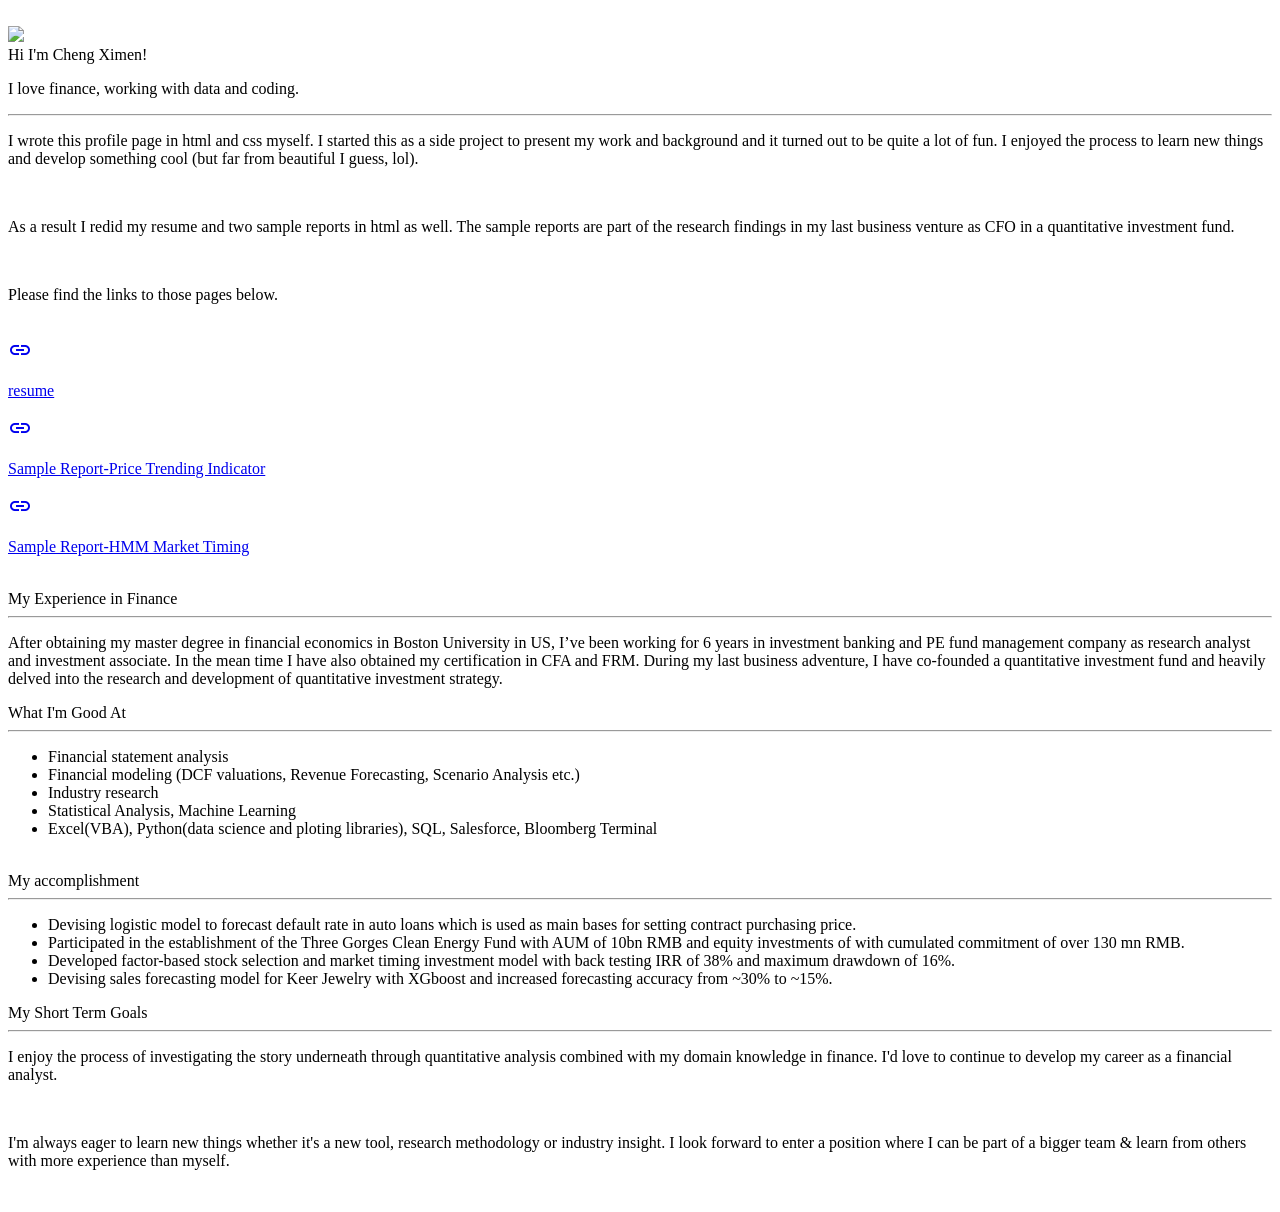
==== index.html @ 4ae18818 "edit header" ====
<!DOCTYPE html>
<html>

<head>
    <!--Import Google Icon Font-->
    <link href="https://fonts.googleapis.com/icon?family=Material+Icons" rel="stylesheet">
    <link href="css/reset.css" rel="stylesheet">
    <!--Import materialize.css-->
    <link type="text/css" rel="stylesheet" href="css/materialize.min.css" media="screen,projection,print" />
    <link href="css/my_style_index.css" rel="stylesheet">
    <!--Let browser know website is optimized for mobile-->
    <meta name="viewport" content="width=device-width, initial-scale=1.0" />
    <title>cheng's profile</title>
</head>



<body>
    <br>
    <div class="container">
        <!--header row-->
        <div class="row">
            <div class="col s3">
                <div class="card">
                    <div class="card-image">
                        <img src="images/profile_pic2.jpg" class="profile-header">
                    </div>
                </div>
            </div>

            <div class="col s9">
                <div class="card">
                    <div class="card-content profile-header">
                        <span class="card-title">Hi I'm Cheng Ximen!</span>
                        <p>I love finance, working with data and coding.</p>
                        <hr>
                        <p> I wrote this profile page in html and css myself. I started this as a side
                            project to present my work and background and
                            it turned out to be quite a lot of fun. I enjoyed the process to learn new things and
                            develop
                            something cool (but far from beautiful I guess, lol).
                        </p>
                        <br>
                        <p>As a result I redid my resume and two sample reports in html as well. The sample reports are
                            part of the research findings in my last business venture as CFO in a quantitative
                            investment fund.</p>
                        <br>
                        <p>Please find the links to those pages below.</p>
                        <br>
                        <a class="valign-wrapper" href="./resume.html">
                            <i class="material-icons">link</i>
                            <p> resume</p>
                        </a>
                        <a class="valign-wrapper" href="./Sample Report price trending indicator.html">
                            <i class="material-icons">link</i>
                            <p> Sample Report-Price Trending
                                Indicator</p>
                        </a>
                        <a class="valign-wrapper" href="./Sample Report HMM market timing.html">
                            <i class="material-icons">link</i>
                            <p> Sample Report-HMM Market Timing</p>
                        </a>
                    </div>
                </div>
            </div>
        </div>
        <br>
        <!--second row-->
        <div class="row">
            <div class="col s6">
                <div class="card">
                    <div class="card-content second-row">
                        <span class="card-title">My Experience in Finance</span>
                        <hr>
                        <p>After obtaining my master degree in financial economics in Boston University in US, I’ve been
                            working for 6 years in
                            investment banking and PE fund management company as research analyst and investment
                            associate. In the mean time I have
                            also obtained my certification in CFA and FRM.
                            During my last business
                            adventure, I have co-founded a quantitative investment fund and heavily delved into the
                            research and development of
                            quantitative investment strategy.</p>
                    </div>
                </div>
            </div>

            <div class="col s6">
                <div class="card">
                    <div class="card-content second-row">
                        <span class="card-title">What I'm Good At</span>
                        <hr>
                        <ul class="browser-default">
                            <li>Financial statement analysis</li>
                            <li>Financial modeling (DCF valuations, Revenue Forecasting,
                                Scenario Analysis etc.)</li>
                            <li>Industry research</li>
                            <li>Statistical Analysis, Machine Learning</li>
                            <li>Excel(VBA), Python(data science and ploting libraries), SQL, Salesforce, Bloomberg
                                Terminal</li>
                        </ul>

                    </div>
                </div>
            </div>
        </div>
        <br>
        <!--third row-->
        <div class="row">
            <div class="col s6">
                <div class="card">
                    <div class="card-content third-row">
                        <span class="card-title">My accomplishment</span>
                        <hr>
                        <ul class="browser-default">
                            <li>Devising logistic model to forecast default rate in auto loans which is used as main
                                bases for setting contract
                                purchasing price.</li>
                            <li>Participated in the establishment of the Three Gorges Clean Energy Fund with AUM of 10bn
                                RMB and equity investments of
                                with cumulated commitment of over 130 mn RMB.</li>
                            <li>Developed factor-based stock selection and market timing investment model with back
                                testing IRR of 38% and maximum
                                drawdown of 16%.</li>
                            <li>Devising sales forecasting model for Keer Jewelry with XGboost and increased forecasting
                                accuracy from ~30% to ~15%.</li>
                        </ul>
                    </div>
                </div>
            </div>

            <div class="col s6">
                <div class="card">
                    <div class="card-content third-row">
                        <span class="card-title">My Short Term Goals</span>
                        <hr>
                        <p>I enjoy the process of investigating the story underneath through quantitative analysis
                            combined with my domain knowledge in finance. I'd love to continue to develop my career as a
                            financial analyst.</p>
                        <br>
                        <p>I'm always eager to learn new things whether it's a new tool, research methodology or
                            industry insight.
                            I look forward to enter a position where I can be part of
                            a bigger team & learn from others with more experience than myself.</p>

                    </div>
                </div>
            </div>
        </div>
        <br>
    </div>
    <!--JavaScript at end of body for optimized loading-->
    <script type="text/javascript" src="js/materialize.min.js"></script>
</body>

</html>
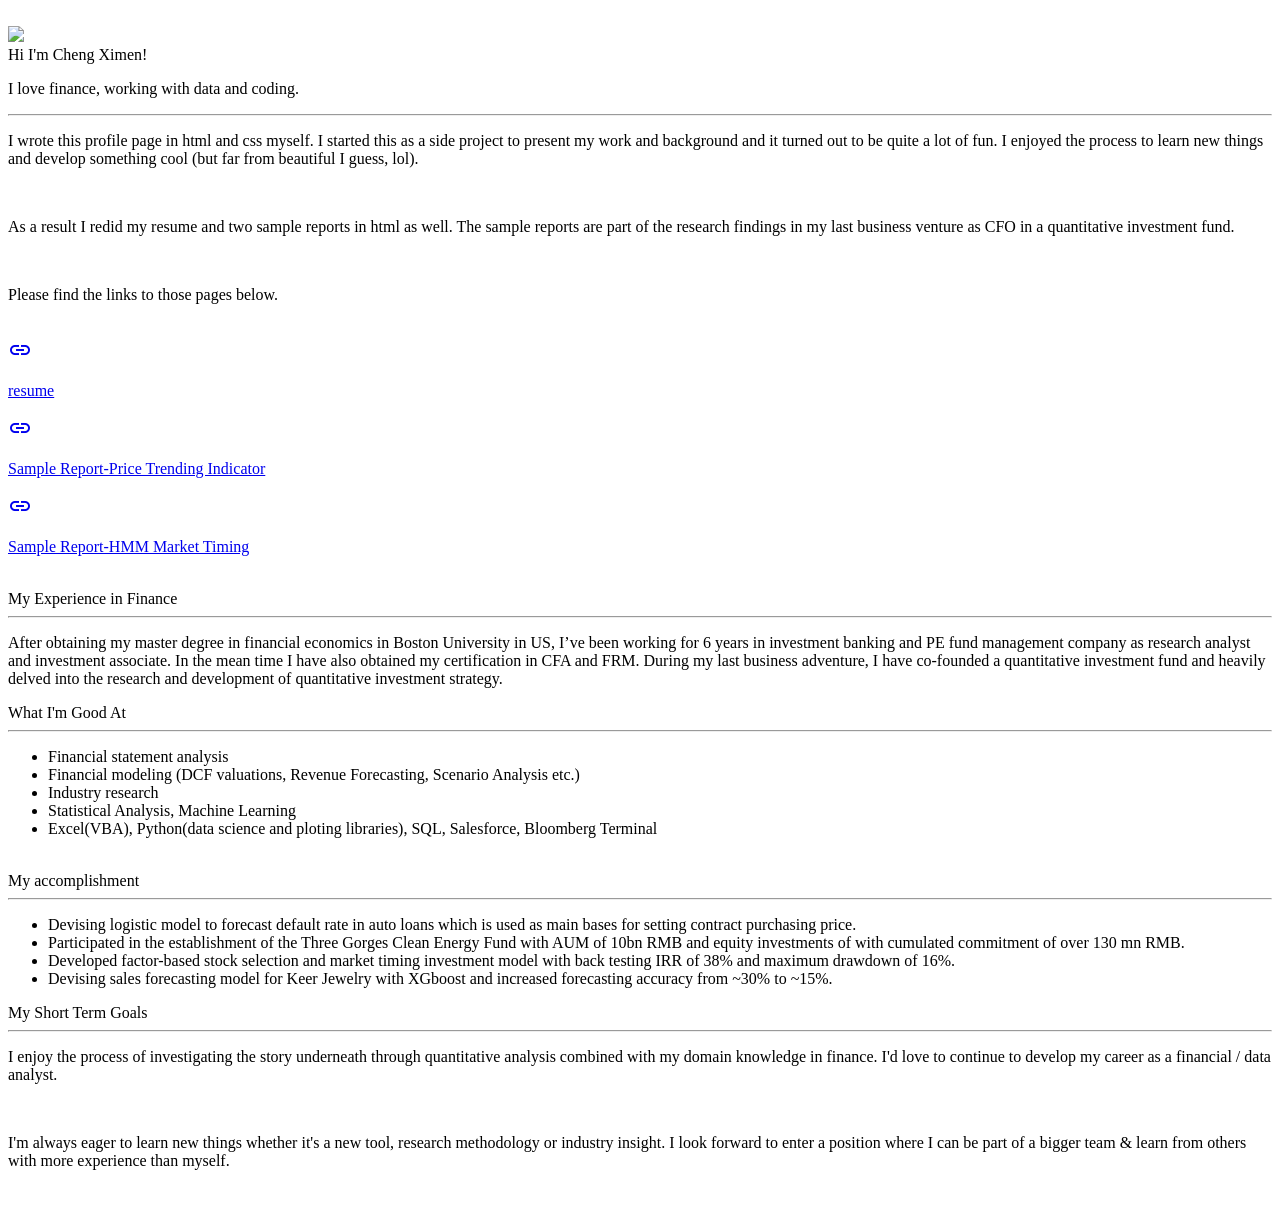
==== commit 756cf7de: "short term goal" ====
--- a/index.html
+++ b/index.html
@@ -136,7 +136,7 @@
                         <hr>
                         <p>I enjoy the process of investigating the story underneath through quantitative analysis
                             combined with my domain knowledge in finance. I'd love to continue to develop my career as a
-                            financial analyst.</p>
+                            financial / data analyst.</p>
                         <br>
                         <p>I'm always eager to learn new things whether it's a new tool, research methodology or
                             industry insight.
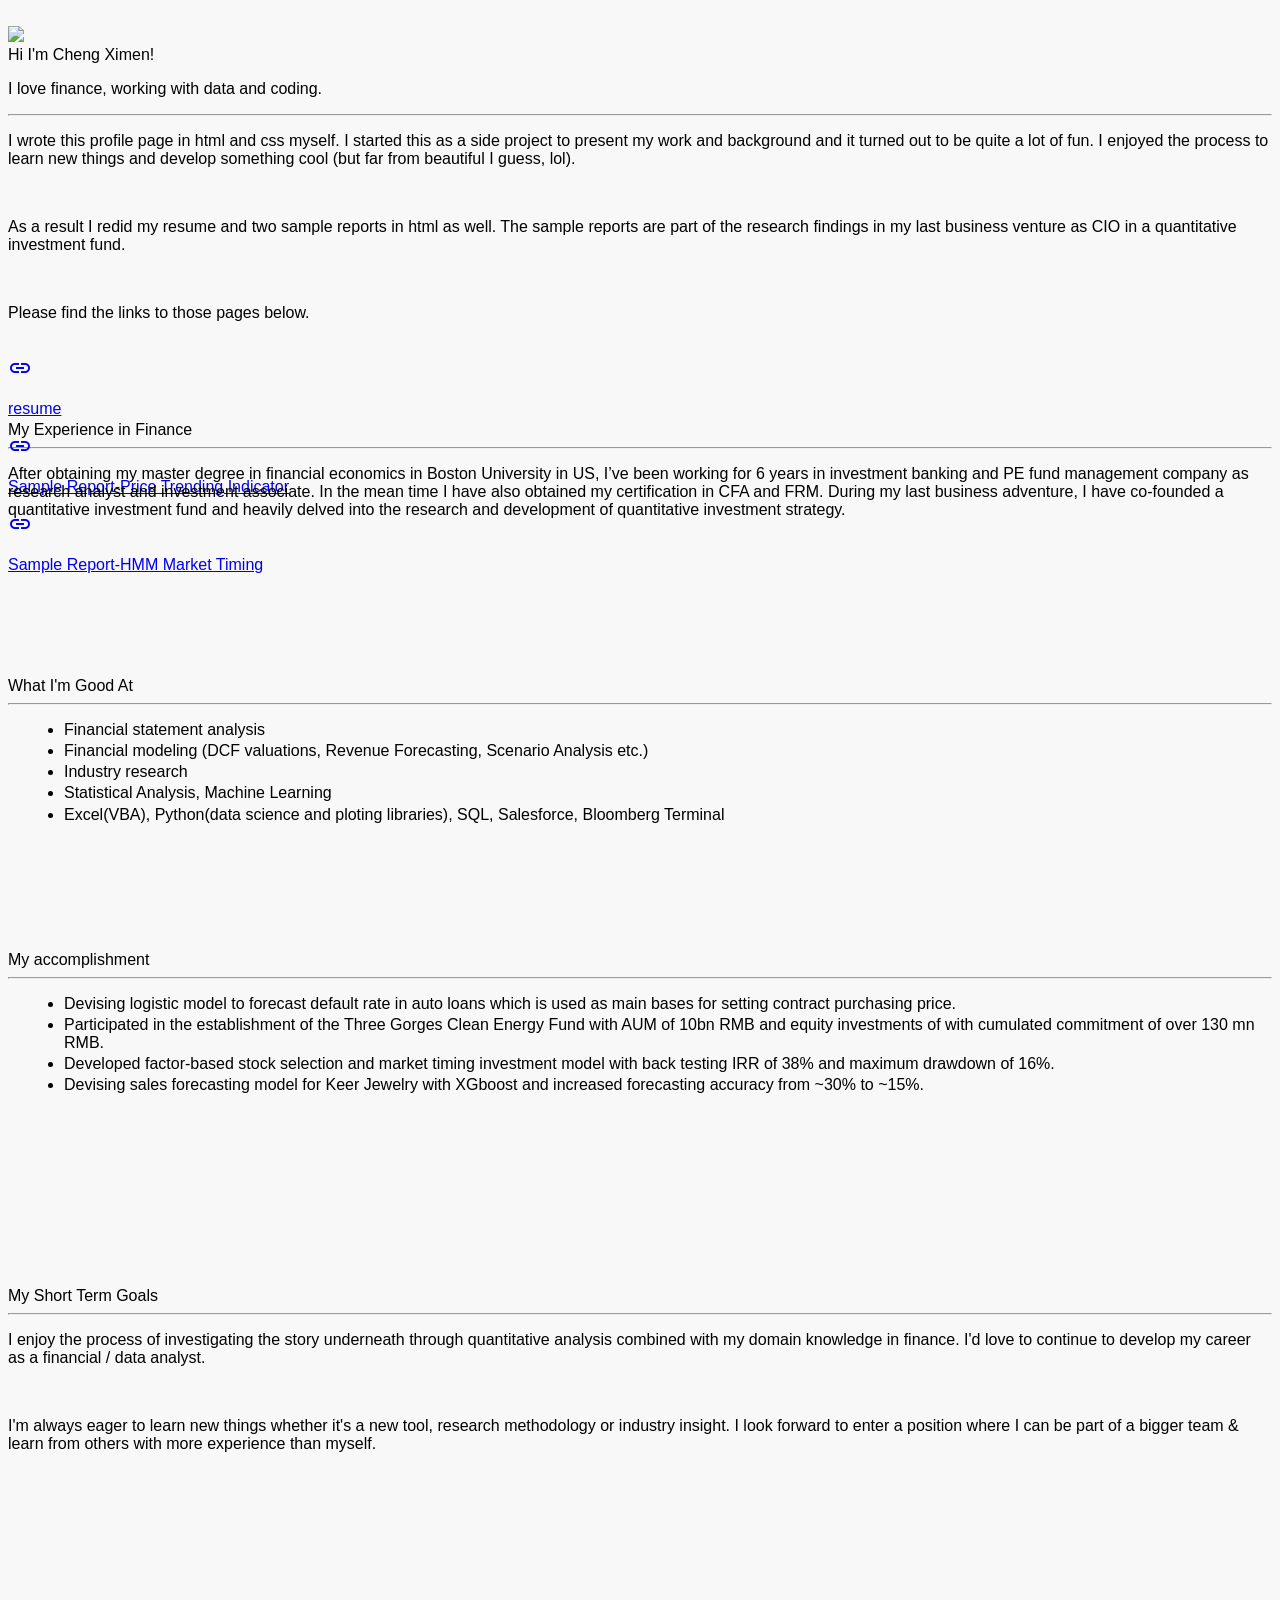
==== commit ce8f374f: "revert index page" ====
--- a/index.html
+++ b/index.html
@@ -42,7 +42,7 @@
                         </p>
                         <br>
                         <p>As a result I redid my resume and two sample reports in html as well. The sample reports are
-                            part of the research findings in my last business venture as CFO in a quantitative
+                            part of the research findings in my last business venture as CIO in a quantitative
                             investment fund.</p>
                         <br>
                         <p>Please find the links to those pages below.</p>
@@ -60,6 +60,7 @@
                             <i class="material-icons">link</i>
                             <p> Sample Report-HMM Market Timing</p>
                         </a>
+
                     </div>
                 </div>
             </div>
--- a/css/my_style_index.css
+++ b/css/my_style_index.css
@@ -0,0 +1,29 @@
+body{
+    background-color:#F8F8F8!important;
+    font-family: Arial, Helvetica, sans-serif;
+    line-height: 18px;
+
+}
+
+.profile-header{
+	height: 22.3rem;
+}
+
+ul{
+    line-height: 18px;
+    list-style-type: disc;
+    margin-left: 1.0em;  
+}
+
+li{
+    line-height: inherit;
+    margin-top: 0.2rem;
+}
+
+.second-row{
+    height: 16rem;
+}
+
+.third-row{
+    height: 21rem;
+}
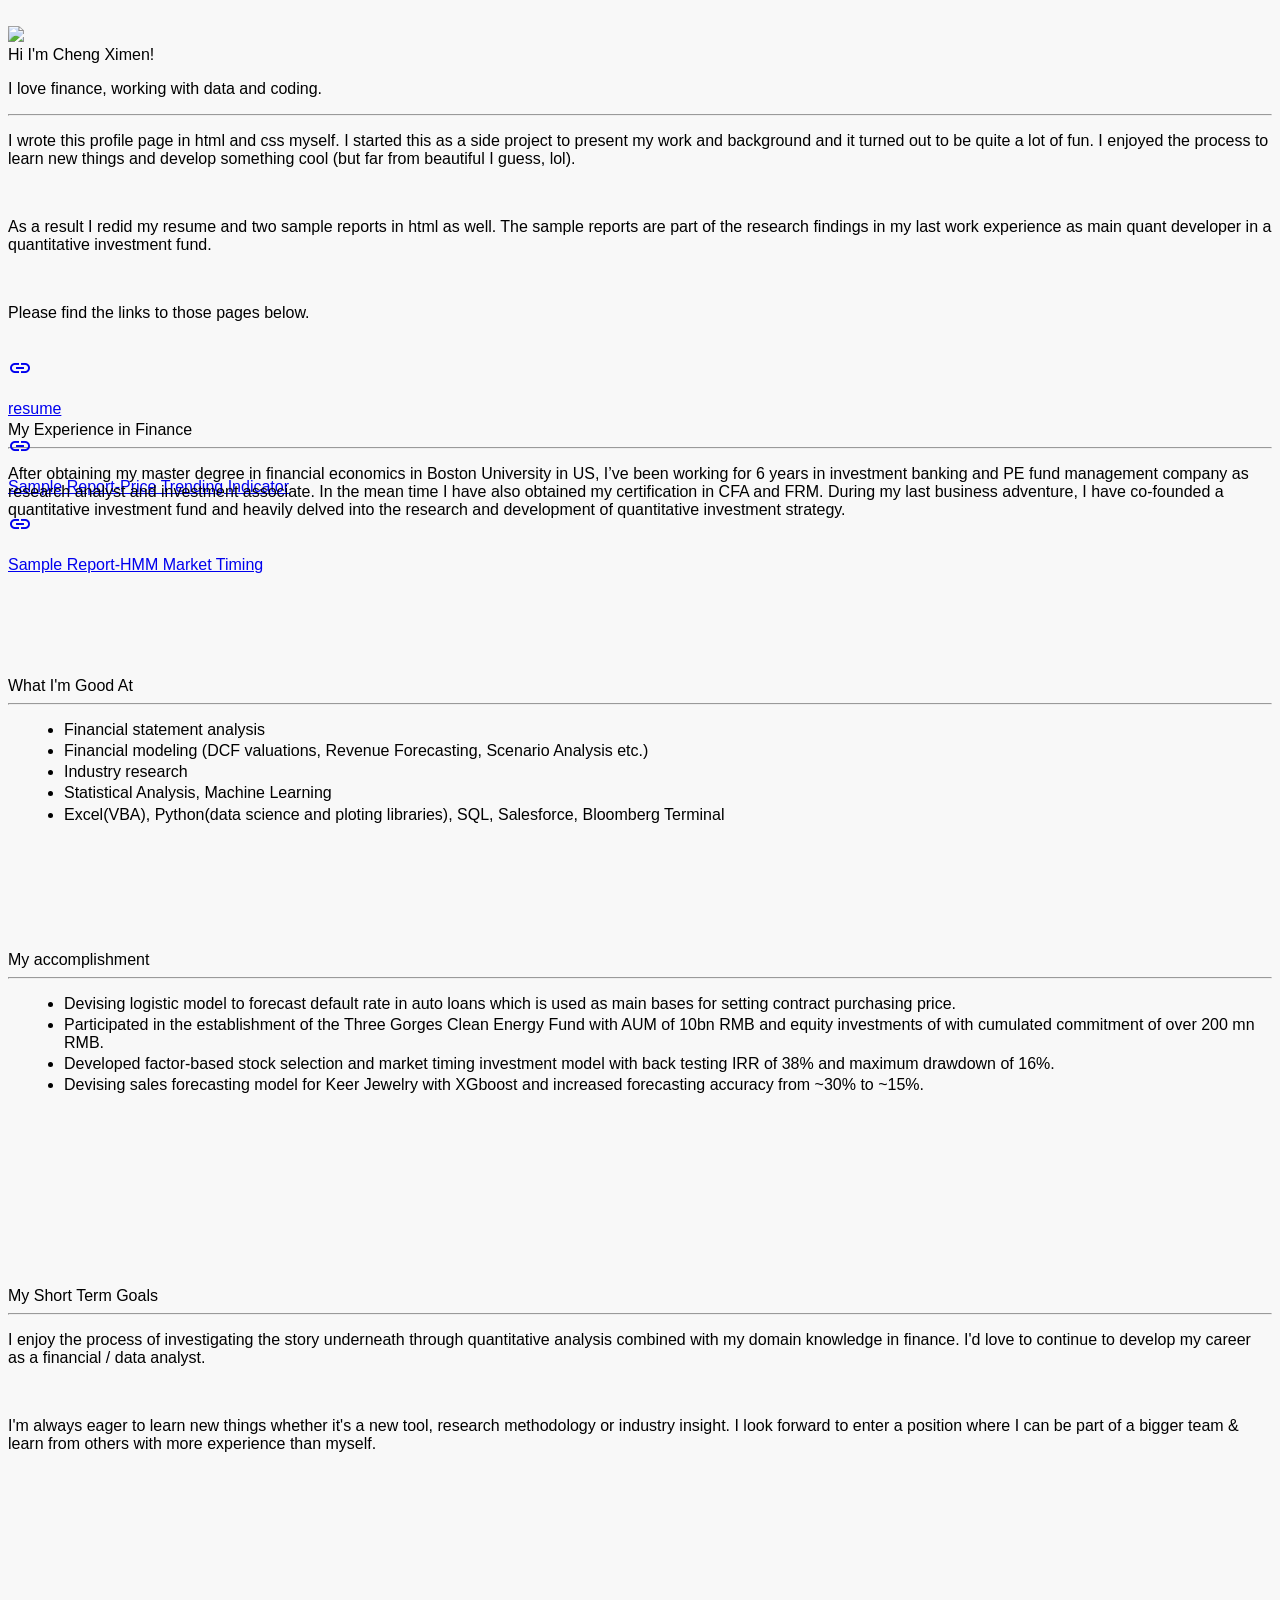
==== commit b476f68b: "update index" ====
--- a/index.html
+++ b/index.html
@@ -42,7 +42,8 @@
                         </p>
                         <br>
                         <p>As a result I redid my resume and two sample reports in html as well. The sample reports are
-                            part of the research findings in my last business venture as CIO in a quantitative
+                            part of the research findings in my last work experience as main quant developer in a
+                            quantitative
                             investment fund.</p>
                         <br>
                         <p>Please find the links to those pages below.</p>
@@ -119,7 +120,7 @@
                                 purchasing price.</li>
                             <li>Participated in the establishment of the Three Gorges Clean Energy Fund with AUM of 10bn
                                 RMB and equity investments of
-                                with cumulated commitment of over 130 mn RMB.</li>
+                                with cumulated commitment of over 200 mn RMB.</li>
                             <li>Developed factor-based stock selection and market timing investment model with back
                                 testing IRR of 38% and maximum
                                 drawdown of 16%.</li>
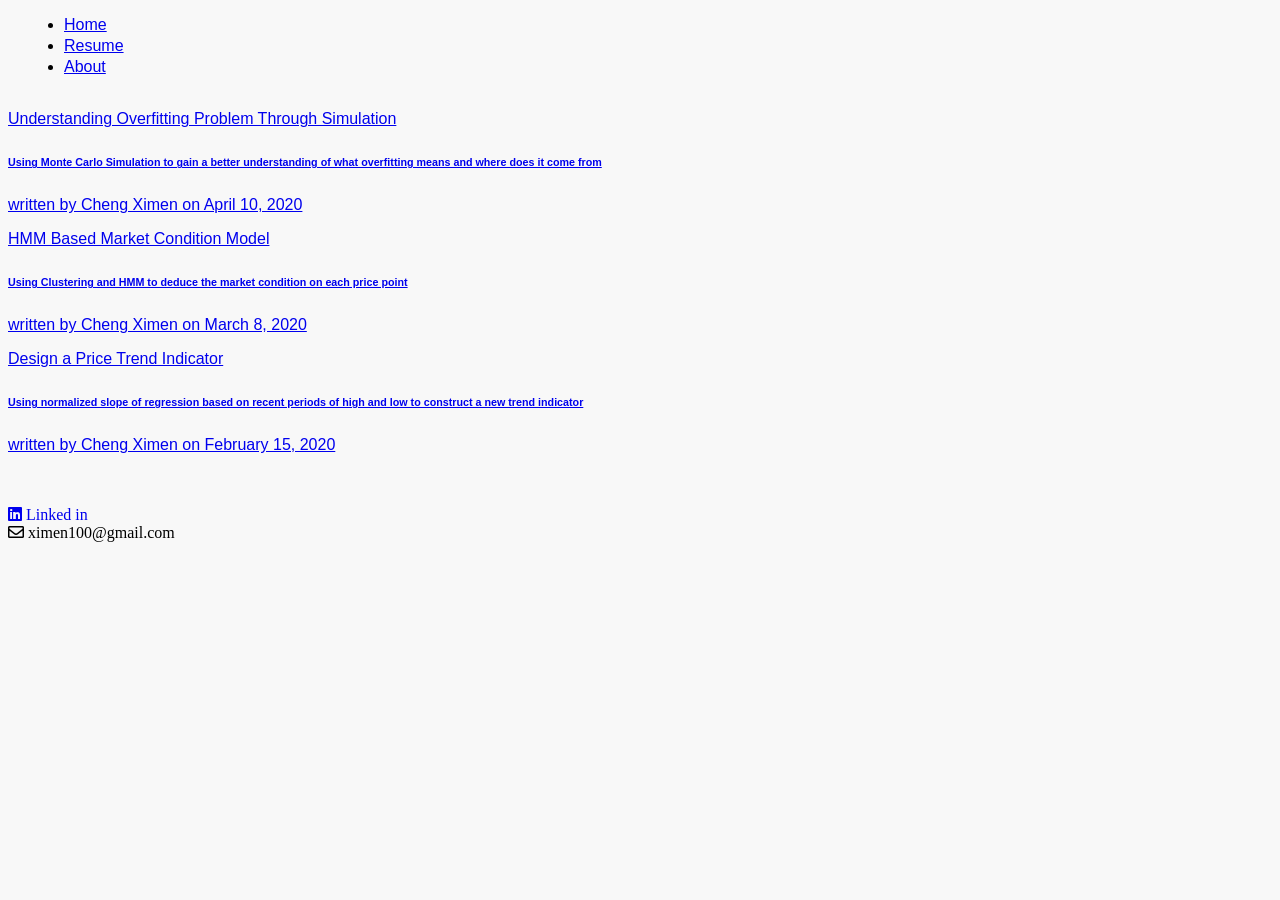
==== commit 672d1dd7: "add overfitting blog" ====
--- a/index.html
+++ b/index.html
@@ -2,155 +2,95 @@
 <html>
 
 <head>
+    <!-- Global site tag (gtag.js) - Google Analytics -->
+    <script async src="https://www.googletagmanager.com/gtag/js?id=UA-163169268-1"></script>
+    <script>
+        window.dataLayer = window.dataLayer || [];
+        function gtag() { dataLayer.push(arguments); }
+        gtag('js', new Date());
+
+        gtag('config', 'UA-163169268-1');
+    </script>
     <!--Import Google Icon Font-->
     <link href="https://fonts.googleapis.com/icon?family=Material+Icons" rel="stylesheet">
     <link href="css/reset.css" rel="stylesheet">
     <!--Import materialize.css-->
     <link type="text/css" rel="stylesheet" href="css/materialize.min.css" media="screen,projection,print" />
     <link href="css/my_style_index.css" rel="stylesheet">
+    <!-- awesome font -->
+    <link rel="stylesheet" href="https://cdnjs.cloudflare.com/ajax/libs/font-awesome/5.13.0/css/all.min.css">
     <!--Let browser know website is optimized for mobile-->
     <meta name="viewport" content="width=device-width, initial-scale=1.0" />
-    <title>cheng's profile</title>
+    <title>Cheng's Blog</title>
 </head>
 
-
-
 <body>
+    <div class="navbar-fixed">
+        <nav>
+            <div class="nav-wrapper blue-grey darken-3">
+                <div class="container">
+                    <ul class="left hide-on-med-and-down">
+                        <li><a href="./index.html">Home</a></li>
+                        <li><a href="./resume.html">Resume</a></li>
+                        <li><a href="./about.html">About</a></li>
+                    </ul>
+                </div>
+            </div>
+        </nav>
+    </div>
     <br>
     <div class="container">
-        <!--header row-->
-        <div class="row">
-            <div class="col s3">
-                <div class="card">
-                    <div class="card-image">
-                        <img src="images/profile_pic2.jpg" class="profile-header">
-                    </div>
+        <a href="./blog/Overfitting.html">
+            <div class="card blue-grey darken-1">
+                <div class="card-content white-text">
+                    <span class="card-title">Understanding Overfitting Problem Through Simulation</span>
+                    <h6 class="sub-title">Using Monte Carlo Simulation to gain a better understanding of what
+                        overfitting
+                        means and where does it come from
+                    </h6>
+                    <p class="notes">written by Cheng Ximen on April 10, 2020</p>
                 </div>
             </div>
-
-            <div class="col s9">
-                <div class="card">
-                    <div class="card-content profile-header">
-                        <span class="card-title">Hi I'm Cheng Ximen!</span>
-                        <p>I love finance, working with data and coding.</p>
-                        <hr>
-                        <p> I wrote this profile page in html and css myself. I started this as a side
-                            project to present my work and background and
-                            it turned out to be quite a lot of fun. I enjoyed the process to learn new things and
-                            develop
-                            something cool (but far from beautiful I guess, lol).
-                        </p>
-                        <br>
-                        <p>As a result I redid my resume and two sample reports in html as well. The sample reports are
-                            part of the research findings in my last work experience as main quant developer in a
-                            quantitative
-                            investment fund.</p>
-                        <br>
-                        <p>Please find the links to those pages below.</p>
-                        <br>
-                        <a class="valign-wrapper" href="./resume.html">
-                            <i class="material-icons">link</i>
-                            <p> resume</p>
-                        </a>
-                        <a class="valign-wrapper" href="./Sample Report price trending indicator.html">
-                            <i class="material-icons">link</i>
-                            <p> Sample Report-Price Trending
-                                Indicator</p>
-                        </a>
-                        <a class="valign-wrapper" href="./Sample Report HMM market timing.html">
-                            <i class="material-icons">link</i>
-                            <p> Sample Report-HMM Market Timing</p>
-                        </a>
-
-                    </div>
+        </a>
+        <a href="./blog/Sample Report HMM market timing.html">
+            <div class="card blue-grey darken-1">
+                <div class="card-content white-text">
+                    <span class="card-title">HMM Based Market Condition Model</span>
+                    <h6 class="sub-title">Using Clustering and HMM to deduce the market condition on each price point
+                    </h6>
+                    <p class="notes">written by Cheng Ximen on March 8, 2020</p>
                 </div>
             </div>
-        </div>
-        <br>
-        <!--second row-->
-        <div class="row">
-            <div class="col s6">
-                <div class="card">
-                    <div class="card-content second-row">
-                        <span class="card-title">My Experience in Finance</span>
-                        <hr>
-                        <p>After obtaining my master degree in financial economics in Boston University in US, I’ve been
-                            working for 6 years in
-                            investment banking and PE fund management company as research analyst and investment
-                            associate. In the mean time I have
-                            also obtained my certification in CFA and FRM.
-                            During my last business
-                            adventure, I have co-founded a quantitative investment fund and heavily delved into the
-                            research and development of
-                            quantitative investment strategy.</p>
-                    </div>
+        </a>
+        <a href="./blog/Sample Report price trending indicator.html">
+            <div class="card blue-grey darken-1">
+                <div class="card-content white-text">
+                    <span class="card-title">Design a Price Trend Indicator</span>
+                    <h6 class="sub-title">Using normalized slope of regression based on recent periods of high and low
+                        to construct a new
+                        trend indicator</h6>
+                    <p class="notes">written by Cheng Ximen on February 15, 2020</p>
                 </div>
             </div>
-
-            <div class="col s6">
-                <div class="card">
-                    <div class="card-content second-row">
-                        <span class="card-title">What I'm Good At</span>
-                        <hr>
-                        <ul class="browser-default">
-                            <li>Financial statement analysis</li>
-                            <li>Financial modeling (DCF valuations, Revenue Forecasting,
-                                Scenario Analysis etc.)</li>
-                            <li>Industry research</li>
-                            <li>Statistical Analysis, Machine Learning</li>
-                            <li>Excel(VBA), Python(data science and ploting libraries), SQL, Salesforce, Bloomberg
-                                Terminal</li>
-                        </ul>
-
-                    </div>
-                </div>
+        </a>
+    </div>
+    <!-- foot -->
+    <br>
+    <br>
+    <div class="container">
+        <div class="row">
+            <div class="col s3 offset-s3 center">
+                <a href="https://www.linkedin.com/in/cheng-ximen/">
+                    <i class="fab fa-linkedin black-text"> Linked in</i>
+                </a>
+            </div>
+            <div class="col s3 center">
+                <i class="far fa-envelope"> ximen100@gmail.com</i>
             </div>
         </div>
-        <br>
-        <!--third row-->
-        <div class="row">
-            <div class="col s6">
-                <div class="card">
-                    <div class="card-content third-row">
-                        <span class="card-title">My accomplishment</span>
-                        <hr>
-                        <ul class="browser-default">
-                            <li>Devising logistic model to forecast default rate in auto loans which is used as main
-                                bases for setting contract
-                                purchasing price.</li>
-                            <li>Participated in the establishment of the Three Gorges Clean Energy Fund with AUM of 10bn
-                                RMB and equity investments of
-                                with cumulated commitment of over 200 mn RMB.</li>
-                            <li>Developed factor-based stock selection and market timing investment model with back
-                                testing IRR of 38% and maximum
-                                drawdown of 16%.</li>
-                            <li>Devising sales forecasting model for Keer Jewelry with XGboost and increased forecasting
-                                accuracy from ~30% to ~15%.</li>
-                        </ul>
-                    </div>
-                </div>
-            </div>
-
-            <div class="col s6">
-                <div class="card">
-                    <div class="card-content third-row">
-                        <span class="card-title">My Short Term Goals</span>
-                        <hr>
-                        <p>I enjoy the process of investigating the story underneath through quantitative analysis
-                            combined with my domain knowledge in finance. I'd love to continue to develop my career as a
-                            financial / data analyst.</p>
-                        <br>
-                        <p>I'm always eager to learn new things whether it's a new tool, research methodology or
-                            industry insight.
-                            I look forward to enter a position where I can be part of
-                            a bigger team & learn from others with more experience than myself.</p>
-
-                    </div>
-                </div>
-            </div>
-        </div>
-        <br>
     </div>
+    <br>
+    <br>
     <!--JavaScript at end of body for optimized loading-->
     <script type="text/javascript" src="js/materialize.min.js"></script>
 </body>
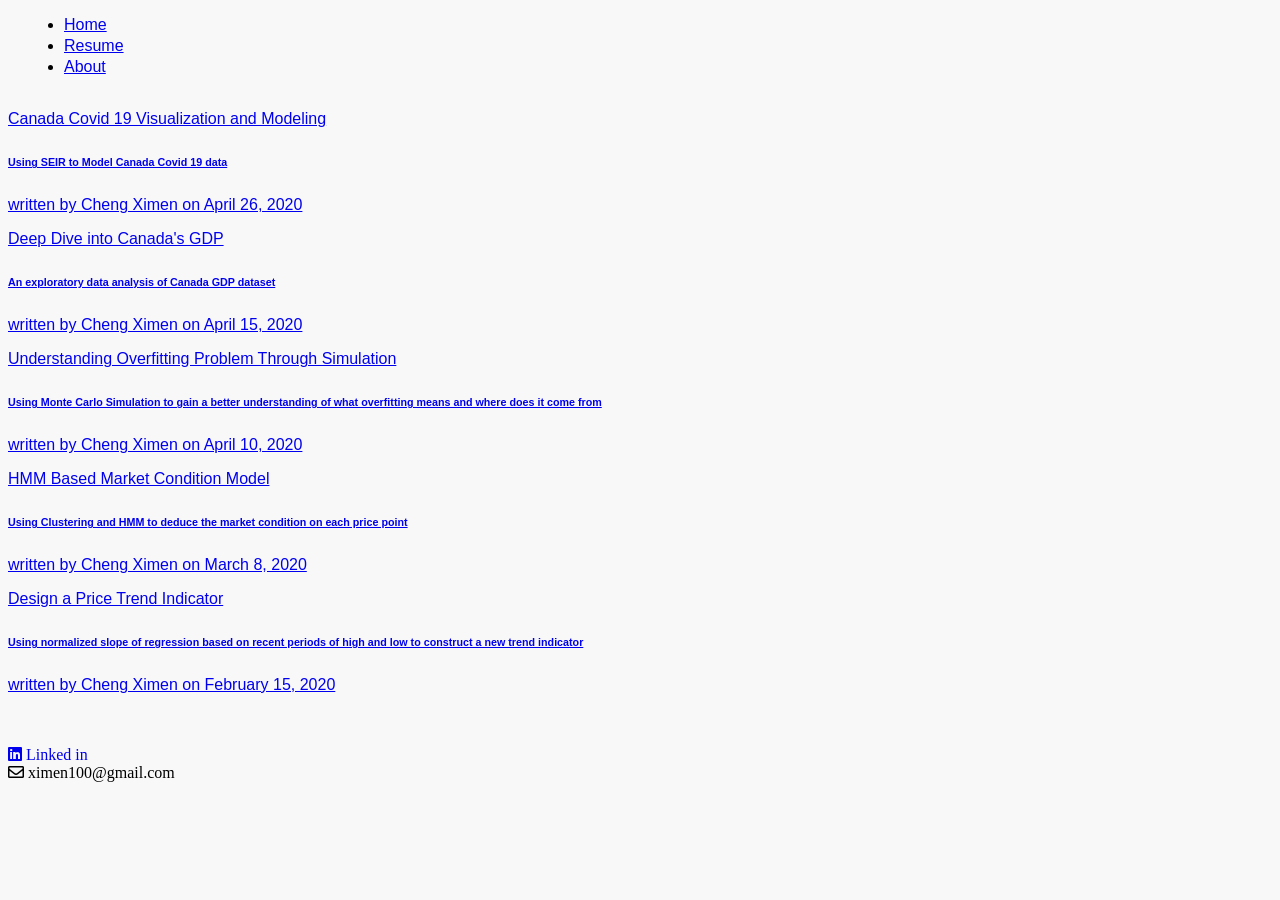
==== commit 7254c1dc: "add covid 19 blog" ====
--- a/index.html
+++ b/index.html
@@ -40,6 +40,26 @@
     </div>
     <br>
     <div class="container">
+        <a href="./blog/covid19.html">
+            <div class="card blue-grey darken-1">
+                <div class="card-content white-text">
+                    <span class="card-title">Canada Covid 19 Visualization and Modeling</span>
+                    <h6 class="sub-title">Using SEIR to Model Canada Covid 19 data
+                    </h6>
+                    <p class="notes">written by Cheng Ximen on April 26, 2020</p>
+                </div>
+            </div>
+        </a>
+        <a href="./blog/GDP.html">
+            <div class="card blue-grey darken-1">
+                <div class="card-content white-text">
+                    <span class="card-title">Deep Dive into Canada's GDP</span>
+                    <h6 class="sub-title">An exploratory data analysis of Canada GDP dataset
+                    </h6>
+                    <p class="notes">written by Cheng Ximen on April 15, 2020</p>
+                </div>
+            </div>
+        </a>
         <a href="./blog/Overfitting.html">
             <div class="card blue-grey darken-1">
                 <div class="card-content white-text">
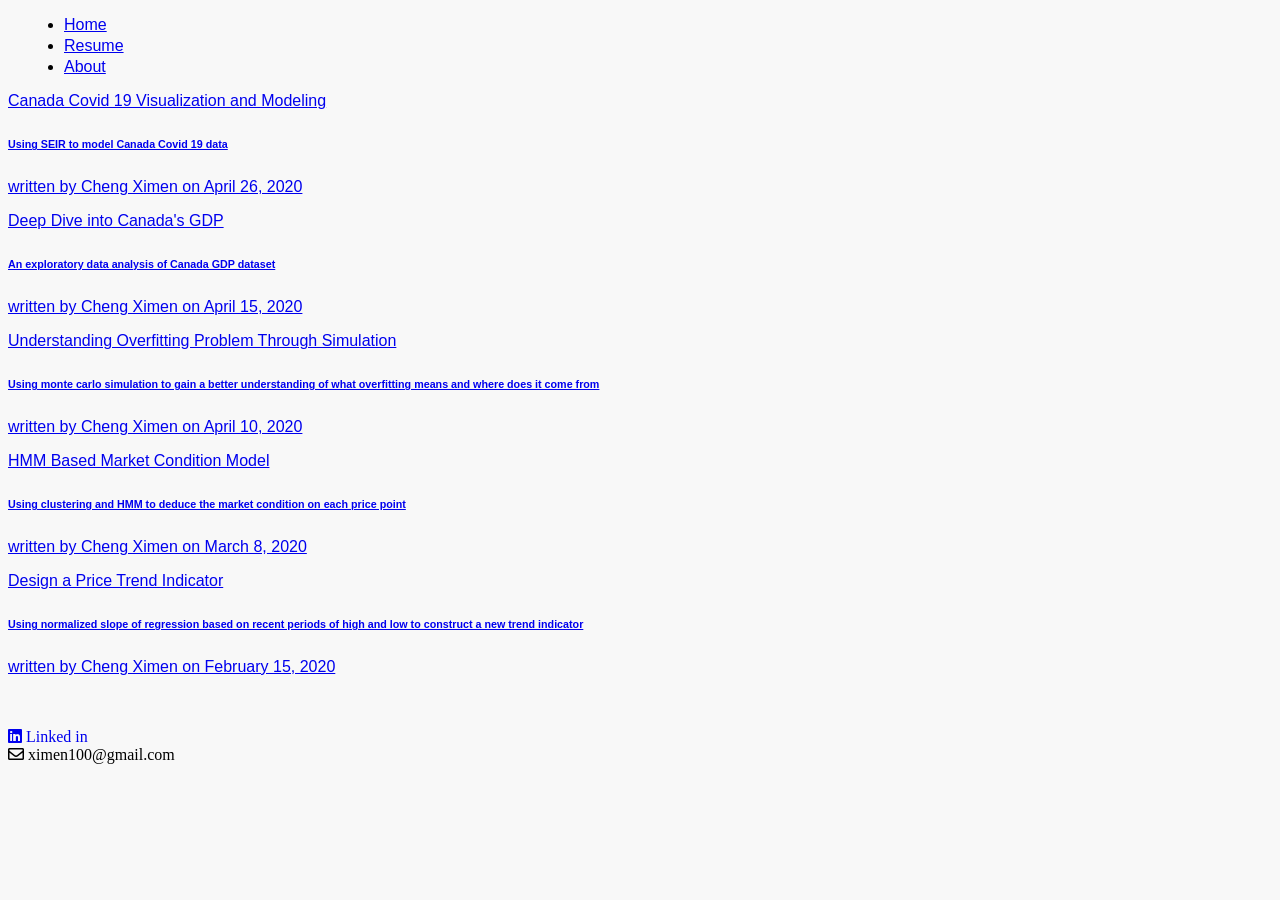
==== commit eb50036a: "add home page animation" ====
--- a/index.html
+++ b/index.html
@@ -8,8 +8,49 @@
         window.dataLayer = window.dataLayer || [];
         function gtag() { dataLayer.push(arguments); }
         gtag('js', new Date());
+        gtag('config', 'UA-163169268-1');
+    </script>
+    <!-- D3 js -->
+    <script src="https://d3js.org/d3.v5.js"></script>
+    <!-- draw animation function from Bartosz Prusinowski-->
+    <script>
+        function draw(chart, data, r, fill, yMinus = 25) {
 
-        gtag('config', 'UA-163169268-1');
+            chart.selectAll('circle')
+                .data(data)
+                .join(
+                    enter => enter.append('circle')
+                        .attr('cx', d => Math.random() * width)
+                        .attr('cy', d => d - yMinus)
+                        .attr('r', 0)
+                        .style('fill', d => fill(d))
+                        .call(
+                            enter => enter.transition()
+                                .duration(1250)
+                                .delay((d, i) => i * 1.5)
+                                .attr('r', r)
+                        ),
+                    update => update.call(
+                        update => update.transition()
+                            .duration(1250)
+                            .delay((d, i) => i * 1.5 + 250)
+                            .attr('r', r)
+                            .style('fill', d => fill(d))
+                    )
+                );
+            return chart.node();
+        }
+
+        function wave(chart, data, r, fill) {
+            chart.selectAll('circle')
+                .transition()
+                .duration(450)
+                .delay((d, i) => i * 1.5)
+                .attr('r', 20);
+
+            draw(chart, data, r, fill);
+            setTimeout(() => wave(chart, data, r, fill), 1000 * (2.5 - Math.random()))
+        }
     </script>
     <!--Import Google Icon Font-->
     <link href="https://fonts.googleapis.com/icon?family=Material+Icons" rel="stylesheet">
@@ -38,13 +79,28 @@
             </div>
         </nav>
     </div>
-    <br>
+    <!-- animation chart -->
+    <div id='animationChart'></div>
+    <!-- call draw and wave functions -->
+    <script>
+        const width = 700
+        const r = 30
+        const $Chart = d3.create('svg').attr('viewBox', [0, 0, width, 190])
+        const $data = d3.range(0, 200, 0.25)
+        const fill = d3.scaleSequential(d3.interpolateBlues).domain([0, 200])
+        const $ChartDiv = document.getElementById('animationChart')
+        $ChartDiv.append(
+            draw($Chart, $data, r, fill, 0)
+        )
+        wave($Chart, $data, r, fill)
+
+    </script>
     <div class="container">
         <a href="./blog/covid19.html">
             <div class="card blue-grey darken-1">
                 <div class="card-content white-text">
                     <span class="card-title">Canada Covid 19 Visualization and Modeling</span>
-                    <h6 class="sub-title">Using SEIR to Model Canada Covid 19 data
+                    <h6 class="sub-title">Using SEIR to model Canada Covid 19 data
                     </h6>
                     <p class="notes">written by Cheng Ximen on April 26, 2020</p>
                 </div>
@@ -64,9 +120,8 @@
             <div class="card blue-grey darken-1">
                 <div class="card-content white-text">
                     <span class="card-title">Understanding Overfitting Problem Through Simulation</span>
-                    <h6 class="sub-title">Using Monte Carlo Simulation to gain a better understanding of what
-                        overfitting
-                        means and where does it come from
+                    <h6 class="sub-title">Using monte carlo simulation to gain a better understanding of what
+                        overfitting means and where does it come from
                     </h6>
                     <p class="notes">written by Cheng Ximen on April 10, 2020</p>
                 </div>
@@ -76,7 +131,7 @@
             <div class="card blue-grey darken-1">
                 <div class="card-content white-text">
                     <span class="card-title">HMM Based Market Condition Model</span>
-                    <h6 class="sub-title">Using Clustering and HMM to deduce the market condition on each price point
+                    <h6 class="sub-title">Using clustering and HMM to deduce the market condition on each price point
                     </h6>
                     <p class="notes">written by Cheng Ximen on March 8, 2020</p>
                 </div>
@@ -111,8 +166,7 @@
     </div>
     <br>
     <br>
-    <!--JavaScript at end of body for optimized loading-->
-    <script type="text/javascript" src="js/materialize.min.js"></script>
+
 </body>
 
 </html>
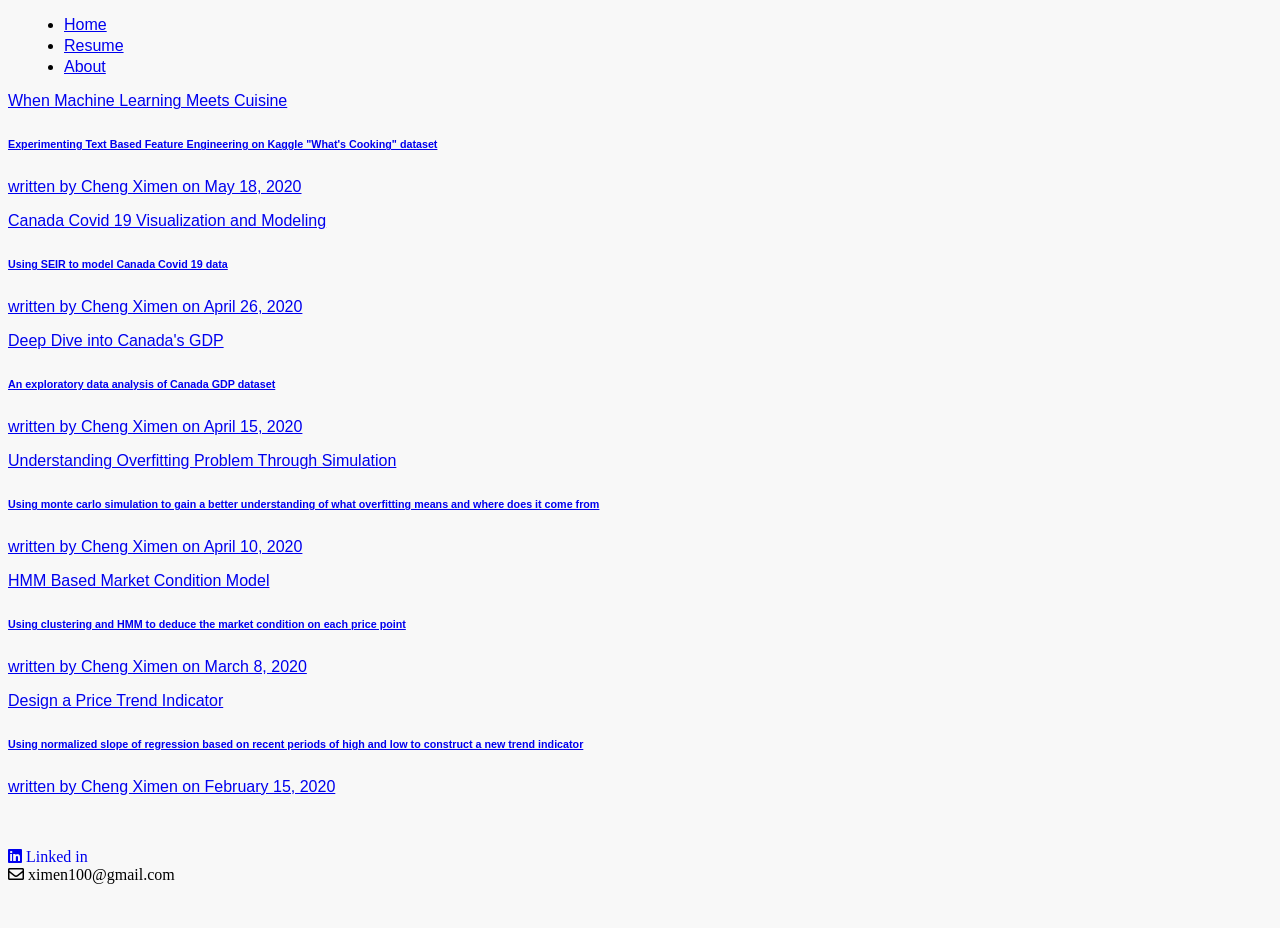
==== commit 5b29f65d: "add cuisine post" ====
--- a/index.html
+++ b/index.html
@@ -96,6 +96,17 @@
 
     </script>
     <div class="container">
+        <a href="./blog/cuisine.html">
+            <div class="card blue-grey darken-1">
+                <div class="card-content white-text">
+                    <span class="card-title">When Machine Learning Meets Cuisine</span>
+                    <h6 class="sub-title">Experimenting Text Based Feature Engineering on Kaggle "What's Cooking"
+                        dataset
+                    </h6>
+                    <p class="notes">written by Cheng Ximen on May 18, 2020</p>
+                </div>
+            </div>
+        </a>
         <a href="./blog/covid19.html">
             <div class="card blue-grey darken-1">
                 <div class="card-content white-text">
